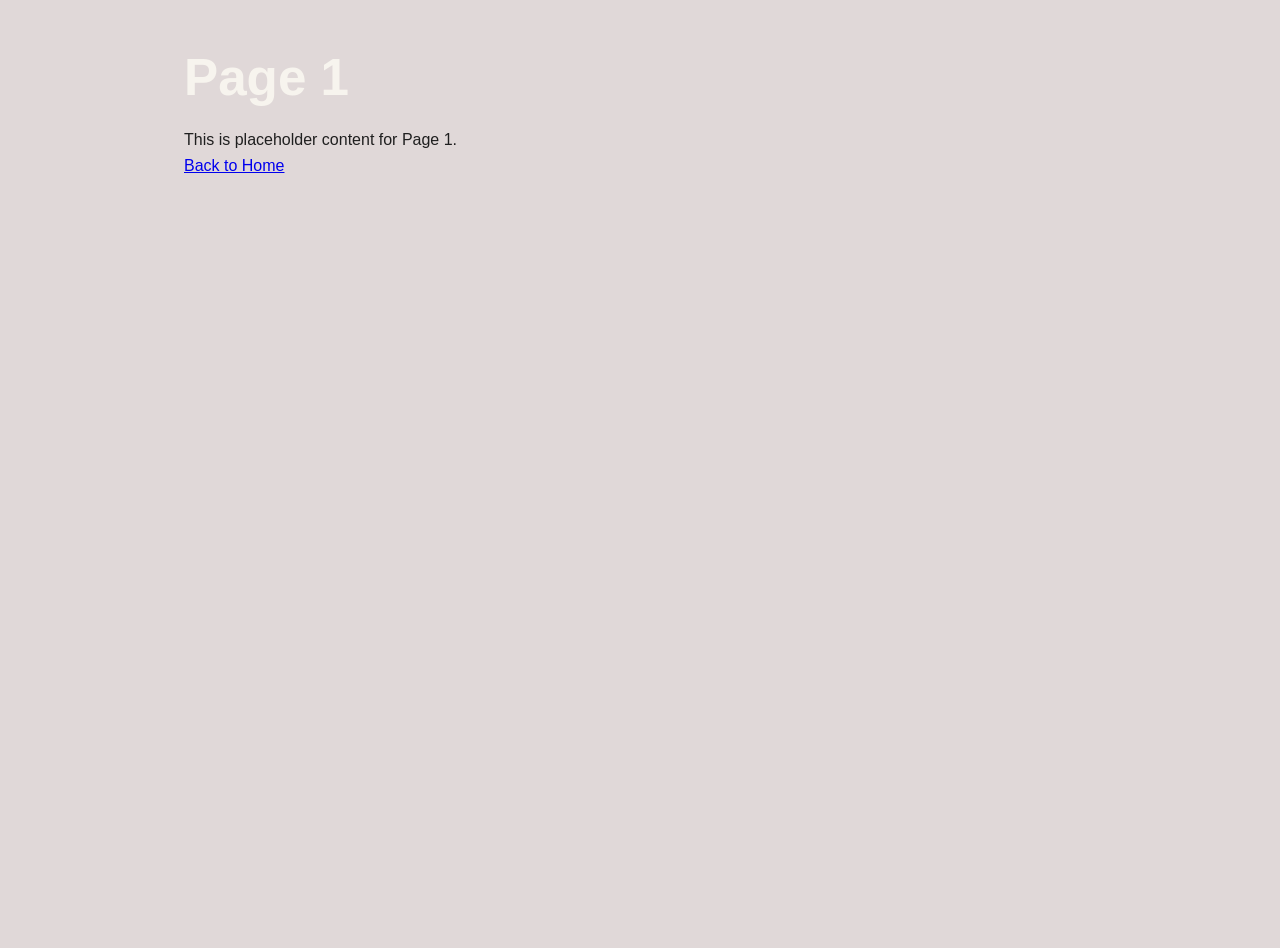
==== page1.html @ 85dc5d45 "Rework header controls and add page/section navigation" ====
<!DOCTYPE html>
<html lang="en">
<head>
  <meta charset="UTF-8" />
  <meta name="viewport" content="width=device-width, initial-scale=1.0" />
  <title>Page 1</title>
  <link rel="stylesheet" href="styles.css" />
</head>
<body>
  <main class="content">
    <h1>Page 1</h1>
    <p>This is placeholder content for Page 1.</p>
    <p><a href="index.html">Back to Home</a></p>
  </main>
</body>
</html>
---- styles.css ----
:root {
  --background: #e0d8d8;
  --top-bar: #171d25;
  --accent: #ff8c00;
  --text: #1f1f1f;
  --top-bar-height: 124px;
  --accent-height: calc(var(--top-bar-height) * 0.25);
  --search-bg: #3e4956;
  --search-outline: #6d7b8c;
  --offwhite-title: #f7f4ee;
}

* {
  box-sizing: border-box;
  margin: 0;
  padding: 0;
}

html {
  scroll-behavior: smooth;
}

body {
  font-family: Arial, Helvetica, sans-serif;
  background-color: var(--background);
  color: var(--text);
  min-height: 100vh;
}

.top-bar {
  position: relative;
  width: 100%;
  min-height: var(--top-bar-height);
  background-color: var(--top-bar);
  color: #ffffff;
  padding: 1rem 1.5rem 1.25rem;
}

.top-inner,
.accent-inner,
.content {
  max-width: 960px;
  margin: 0 auto;
}

.top-inner {
  position: relative;
  display: flex;
  flex-direction: column;
  justify-content: space-between;
  height: 100%;
  gap: 1rem;
}

.top-inner::after {
  content: "";
  position: absolute;
  bottom: -1px;
  left: 0;
  width: 100%;
  height: 32px;
  background: radial-gradient(
    ellipse at center bottom,
    rgba(255, 255, 255, 0.42) 0%,
    rgba(255, 255, 255, 0.28) 25%,
    rgba(255, 255, 255, 0) 70%
  );
  pointer-events: none;
}

.brand {
  font-size: 1rem;
  font-weight: 600;
  letter-spacing: 0.03em;
  align-self: flex-start;
}

.top-controls {
  display: flex;
  align-items: center;
  justify-content: space-between;
  gap: 1rem;
  z-index: 2;
}

.page-nav {
  display: flex;
  gap: 0.9rem;
  flex-wrap: wrap;
}

.page-btn {
  color: #ffffff;
  text-decoration: none;
  font-weight: 400;
  font-size: 0.95rem;
}

.page-btn:hover,
.page-btn:focus-visible {
  text-decoration: underline;
}

.search-wrap {
  position: relative;
  width: min(380px, 100%);
  margin-left: auto;
}

#site-search {
  width: 100%;
  height: 40px;
  border-radius: 8px;
  border: 1px solid var(--search-outline);
  background-color: var(--search-bg);
  color: #ffffff;
  padding: 0 0.85rem;
  outline: none;
}

#site-search::placeholder {
  color: #d8e1eb;
}

#site-search:focus {
  border-color: #9db0c5;
  box-shadow: 0 0 0 2px rgba(157, 176, 197, 0.3);
}

.search-results {
  list-style: none;
  position: absolute;
  top: calc(100% + 0.35rem);
  left: 0;
  right: 0;
  background: #ffffff;
  color: #1f1f1f;
  border: 1px solid #cad2db;
  border-radius: 8px;
  max-height: 220px;
  overflow-y: auto;
  z-index: 5;
}

.search-results li button {
  width: 100%;
  text-align: left;
  border: none;
  background: transparent;
  padding: 0.6rem 0.75rem;
  cursor: pointer;
}

.search-results li button:hover,
.search-results li button:focus {
  background: #f1f4f8;
}

.accent-bar {
  width: 100%;
  height: var(--accent-height);
  background-color: var(--accent);
  display: flex;
  align-items: center;
}

.accent-inner {
  width: 100%;
  display: flex;
  gap: 1rem;
}

.nav-btn {
  color: #ffffff;
  text-decoration: none;
  font-size: 0.95rem;
  font-weight: 600;
}

.nav-btn:hover,
.nav-btn:focus-visible {
  text-decoration: underline;
}

.content {
  margin: 3rem auto;
  padding: 0 1.5rem;
}

.content h1 {
  font-size: 3.2rem;
  color: var(--offwhite-title);
  margin-bottom: 1.25rem;
}

.content-section {
  margin-bottom: 1.5rem;
}

.content h2 {
  font-size: 1.35rem;
  margin-bottom: 0.4rem;
}

.content p {
  font-size: 1rem;
  line-height: 1.6;
}

.search-hit {
  color: #ffffff;
  background-color: var(--accent);
  padding: 0 0.15em;
  border-radius: 2px;
}

.sr-only {
  position: absolute;
  width: 1px;
  height: 1px;
  padding: 0;
  margin: -1px;
  overflow: hidden;
  clip: rect(0, 0, 0, 0);
  white-space: nowrap;
  border: 0;
}
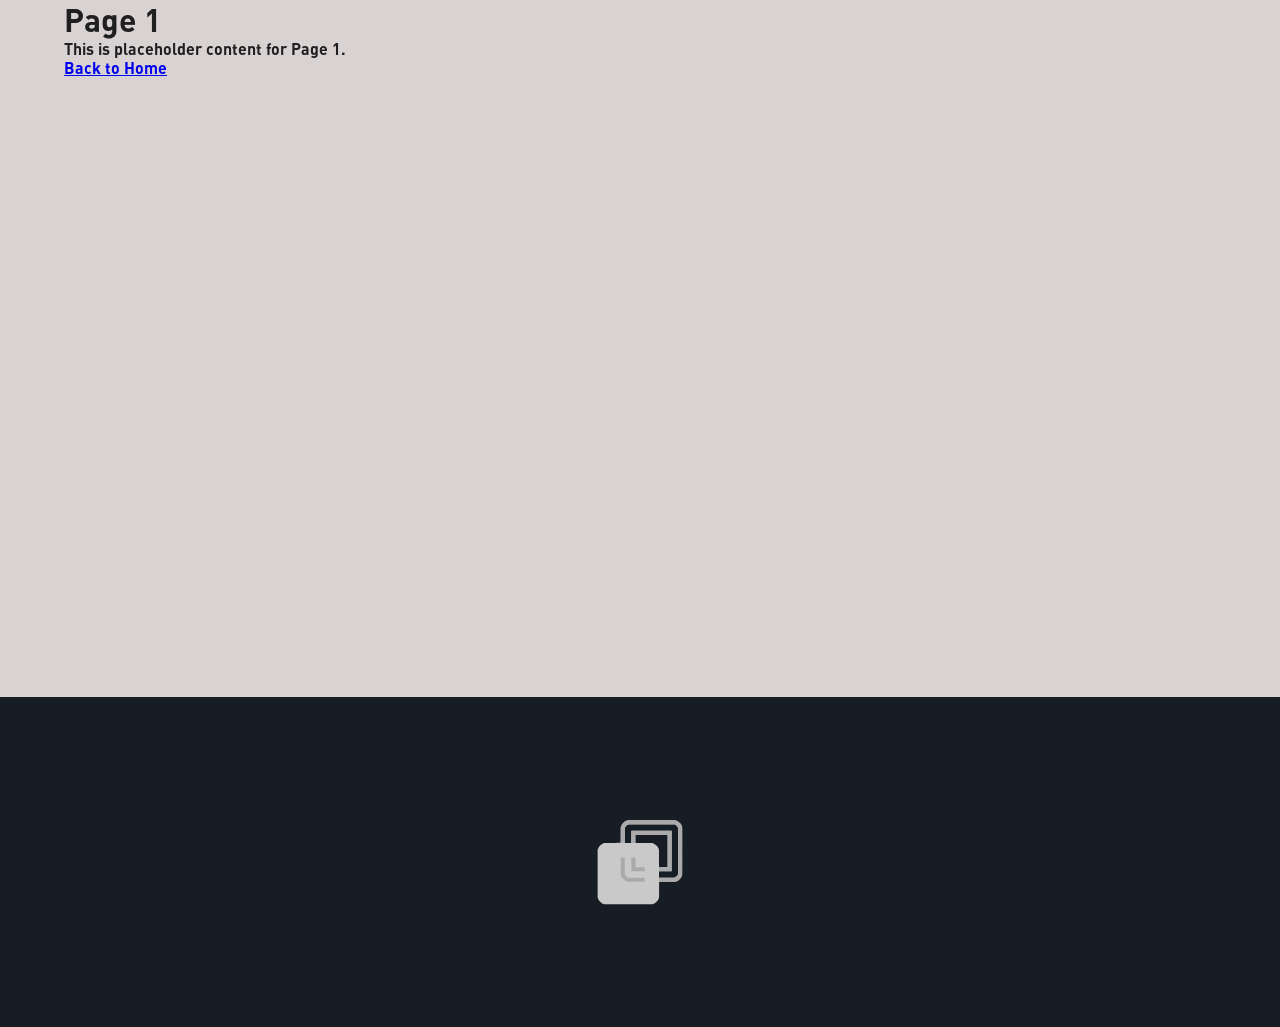
==== commit ac61397e: "Add centered dark-blue footer with logo across pages" ====
--- a/page1.html
+++ b/page1.html
@@ -12,5 +12,10 @@
     <p>This is placeholder content for Page 1.</p>
     <p><a href="index.html">Back to Home</a></p>
   </main>
+  <footer class="site-footer">
+    <div class="site-footer-inner">
+      <img class="site-footer-logo" src="Images/logo.svg" alt="Site logo" width="130" height="130" />
+    </div>
+  </footer>
 </body>
 </html>
--- a/styles.css
+++ b/styles.css
@@ -1,13 +1,52 @@
+@font-face {
+  font-family: "DIN Bold";
+  src: url("Fonts/DIN Bold/DIN Bold.otf") format("opentype");
+  font-style: normal;
+  font-weight: 700;
+}
+
+
+@font-face {
+  font-family: "Big Deal";
+  src: url("Fonts/a_big_deal/aBigDeal.ttf") format("opentype");
+  font-style: normal;
+  font-weight: 700;
+}
+
+
 :root {
-  --background: #e0d8d8;
+  /* Theme colors */
+  --background: #d8d2d2;
   --top-bar: #171d25;
-  --accent: #ff8c00;
+  --top-bar-glow: rgba(255, 255, 255, 0.45);
+  --accent: #0099ff;
+  --accent-dark: #008bdb;
   --text: #1f1f1f;
-  --top-bar-height: 124px;
-  --accent-height: calc(var(--top-bar-height) * 0.25);
+  --brand-color: #e1e0dc;
+
+  /* Layout controls (adjust these first) */
+  --container-max-width: 1200px;
+  --top-bar-height: 165px;
+  --top-bar-pad-x: 1.5rem;
+  --top-bar-pad-top: 1rem;
+  --top-bar-pad-bottom: 1.1rem;
+  --row-gap: 0.45rem;
+  --top-controls-bottom-gap: 2px;
+  --top-controls-drop: 10px;
+
+  --accent-height: 38px;
+  --accent-pad-x: 1.5rem;
+
+  --brand-size: 2rem;
+  --page-link-size: 0.8rem;
+  --section-link-size: 0.95rem;
+
+  --search-width: 420px;
+  --search-height: 30px;
   --search-bg: #3e4956;
   --search-outline: #6d7b8c;
-  --offwhite-title: #f7f4ee;
+
+  --glow-height: 10px;
 }
 
 * {
@@ -21,10 +60,25 @@
 }
 
 body {
-  font-family: Arial, Helvetica, sans-serif;
   background-color: var(--background);
   color: var(--text);
   min-height: 100vh;
+  display: flex;
+  flex-direction: column;
+}
+
+.page-btn,
+.nav-btn,
+#site-search,
+.search-results li button,
+.games-overlay,
+.content,
+.content h1,
+.content p,
+.content a,
+.games-subtitle,
+.sr-only {
+  font-family: "DIN Bold", Arial, Helvetica, sans-serif;
 }
 
 .top-bar {
@@ -33,13 +87,41 @@
   min-height: var(--top-bar-height);
   background-color: var(--top-bar);
   color: #ffffff;
-  padding: 1rem 1.5rem 1.25rem;
+  padding: var(--top-bar-pad-top) var(--top-bar-pad-x) var(--top-bar-pad-bottom);
+}
+
+
+.top-bar::before {
+  content: "";
+  position: absolute;
+  top: 0;
+  left: 50%;
+  transform: translateX(-50%);
+  width: min(var(--container-max-width), calc(100% - (var(--top-bar-pad-x) * 2)));
+  height: 96px;
+  
+  -webkit-mask-image: linear-gradient(to right, transparent 0%, #000 50%, transparent 100%);
+  mask-image: linear-gradient(to right, transparent 0%, #000 50%, transparent 100%);
+  pointer-events: none;
+}
+
+/* White glow on the bottom of the dark bar, centered in the main container */
+.top-bar::after {
+  content: "";
+  position: absolute;
+  left: 50%;
+  transform: translateX(-50%);
+  bottom: 0;
+  width: min(var(--container-max-width), calc(100% - (var(--top-bar-pad-x) * 2)));
+  height: var(--glow-height);
+  
+  pointer-events: none;
 }
 
 .top-inner,
 .accent-inner,
 .content {
-  max-width: 960px;
+  max-width: var(--container-max-width);
   margin: 0 auto;
 }
 
@@ -47,45 +129,37 @@
   position: relative;
   display: flex;
   flex-direction: column;
-  justify-content: space-between;
-  height: 100%;
-  gap: 1rem;
-}
-
-.top-inner::after {
-  content: "";
-  position: absolute;
-  bottom: -1px;
-  left: 0;
-  width: 100%;
-  height: 32px;
-  background: radial-gradient(
-    ellipse at center bottom,
-    rgba(255, 255, 255, 0.42) 0%,
-    rgba(255, 255, 255, 0.28) 25%,
-    rgba(255, 255, 255, 0) 70%
-  );
+  justify-content: flex-end;
+  min-height: calc(var(--top-bar-height) - var(--top-bar-pad-top) - var(--top-bar-pad-bottom));
+  gap: var(--row-gap);
+}
+
+.top-bar-logo {
+  position: absolute;
+  top: 1.5rem;
+  left: 50%;
+  transform: translateX(-50%);
+  width: 65px;
+  height: 65px;
   pointer-events: none;
-}
-
-.brand {
-  font-size: 1rem;
-  font-weight: 600;
-  letter-spacing: 0.03em;
-  align-self: flex-start;
-}
-
+  filter: brightness(95%);
+  object-fit: contain;
+}
+
+/* Row containing left page links and right search */
 .top-controls {
   display: flex;
   align-items: center;
   justify-content: space-between;
   gap: 1rem;
   z-index: 2;
+  margin-bottom: var(--top-controls-bottom-gap);
+  transform: translateY(var(--top-controls-drop));
 }
 
 .page-nav {
   display: flex;
-  gap: 0.9rem;
+  gap: 1rem;
   flex-wrap: wrap;
 }
 
@@ -93,7 +167,17 @@
   color: #ffffff;
   text-decoration: none;
   font-weight: 400;
-  font-size: 0.95rem;
+  font-size: var(--page-link-size);
+  line-height: 1;
+}
+
+.page-btn.active {
+  color: var(--accent);
+  font-weight: 700;
+  text-decoration: underline;
+  text-decoration-color: var(--accent);
+  text-decoration-thickness: 3px;
+  text-underline-offset: 8px;
 }
 
 .page-btn:hover,
@@ -103,14 +187,14 @@
 
 .search-wrap {
   position: relative;
-  width: min(380px, 100%);
+  width: min(var(--search-width), 100%);
   margin-left: auto;
 }
 
 #site-search {
   width: 100%;
-  height: 40px;
-  border-radius: 8px;
+  height: var(--search-height);
+  border-radius: 2px;
   border: 1px solid var(--search-outline);
   background-color: var(--search-bg);
   color: #ffffff;
@@ -159,22 +243,24 @@
 .accent-bar {
   width: 100%;
   height: var(--accent-height);
-  background-color: var(--accent);
   display: flex;
   align-items: center;
+  padding: 0 var(--accent-pad-x);
+  background: linear-gradient(to bottom, var(--accent-dark) 0%, var(--accent) 24%, var(--accent) 100%);
 }
 
 .accent-inner {
   width: 100%;
   display: flex;
-  gap: 1rem;
+  gap: 1.25rem;
 }
 
 .nav-btn {
   color: #ffffff;
   text-decoration: none;
-  font-size: 0.95rem;
-  font-weight: 600;
+  font-size: var(--section-link-size);
+  font-weight: 700;
+  line-height: 1;
 }
 
 .nav-btn:hover,
@@ -183,28 +269,11 @@
 }
 
 .content {
-  margin: 3rem auto;
-  padding: 0 1.5rem;
-}
-
-.content h1 {
-  font-size: 3.2rem;
-  color: var(--offwhite-title);
-  margin-bottom: 1.25rem;
-}
-
-.content-section {
-  margin-bottom: 1.5rem;
-}
-
-.content h2 {
-  font-size: 1.35rem;
-  margin-bottom: 0.4rem;
-}
-
-.content p {
-  font-size: 1rem;
-  line-height: 1.6;
+  margin: 0 auto;
+  min-height: calc(100vh - var(--top-bar-height) - var(--accent-height));
+  padding: 0 var(--accent-pad-x);
+  width: 100%;
+  flex: 1;
 }
 
 .search-hit {
@@ -225,3 +294,82 @@
   white-space: nowrap;
   border: 0;
 }
+
+.games-hero {
+  padding: 0 var(--accent-pad-x);
+  margin-top: 0rem;
+}
+
+.games-hero-inner {
+  max-width: var(--container-max-width);
+  margin: 0 auto;
+}
+
+.games-image-placeholder {
+  position: relative;
+  width: 100%;
+  min-height: 700px;
+
+  background: #cfc7c7;
+  overflow: hidden;
+}
+
+
+.games-video {
+  position: absolute;
+  inset: 0;
+  width: 100%;
+  height: 100%;
+  object-fit: cover;
+}
+
+.games-overlay {
+  position: absolute;
+  left: 50%;
+  top: 74%;
+  transform: translate(-50%, -50%);
+  font-size: 6rem;
+  font-weight: 700;
+  color: #ffffff;
+  text-align: center;
+  z-index: 2;
+  
+}
+
+.games-subtitle {
+  position: absolute;
+  left: 50%;
+  top: calc(74% + 68px);
+  transform: translateX(-50%);
+  font-size: 1.3rem;
+  font-weight: 700;
+  color: #ffffff;
+  text-align: center;
+  z-index: 2;
+  opacity: 0.92;
+  
+}
+
+.site-footer {
+  width: 100%;
+  background-color: var(--top-bar);
+  min-height: calc(var(--top-bar-height) * 2);
+  display: flex;
+  align-items: center;
+  padding: 1.5rem var(--top-bar-pad-x);
+}
+
+.site-footer-inner {
+  width: 100%;
+  max-width: var(--container-max-width);
+  margin: 0 auto;
+  display: flex;
+  justify-content: center;
+  align-items: center;
+}
+
+.site-footer-logo {
+  width: 130px;
+  height: 130px;
+  object-fit: contain;
+}
